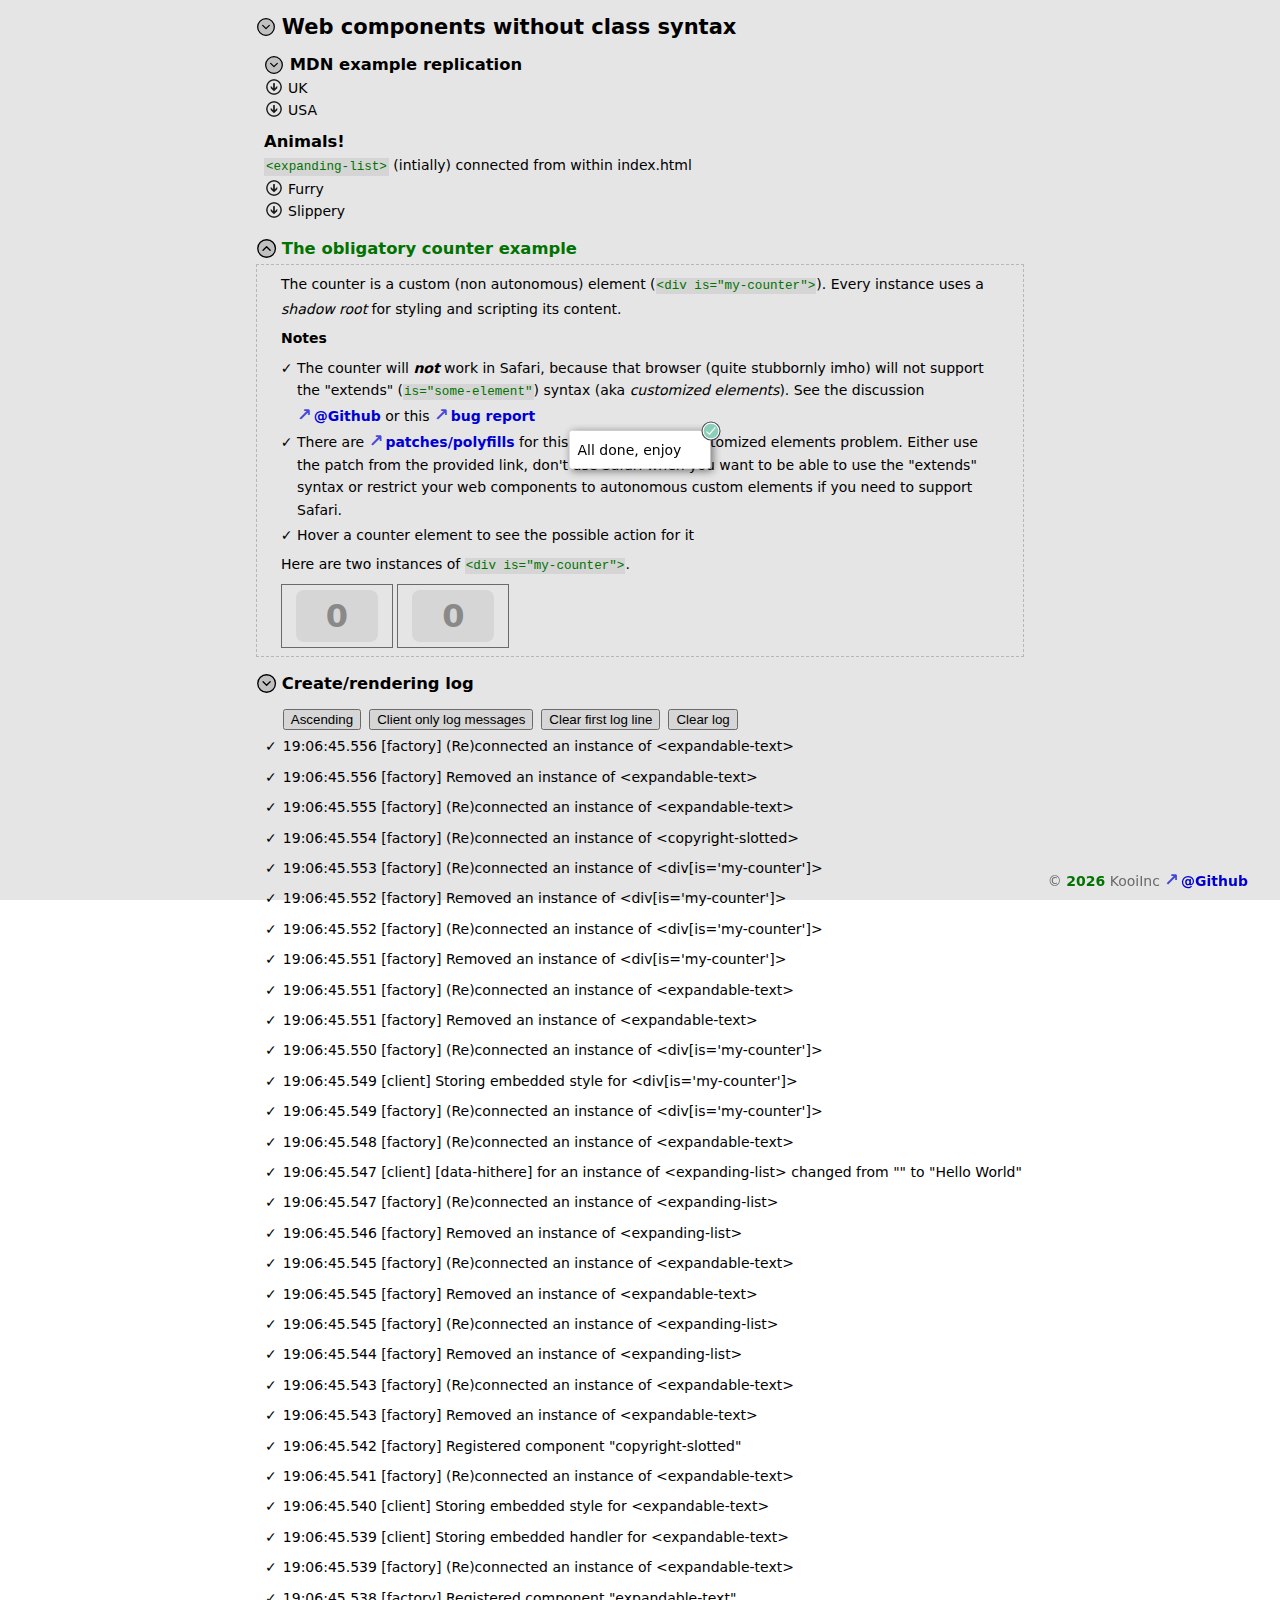
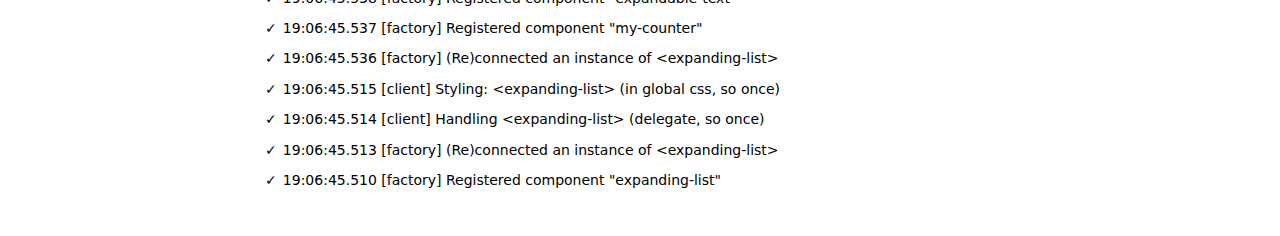
==== Demo/index.html @ 290bc9e1 "helptext reporter" ====
<!DOCTYPE html>
<html lang="en">

<head>
  <meta charset="utf8">
  <title> ES web component DEMO </title>
</head>

<body>
  <expanding-list style="display: none">
    <ul>
      <li class="header">
        <expandable-text>
          <h3>MDN example replication</h3>
          <div class="fold">
            <div>The expanding list web component example from
              <a href="https://mdn.github.io/web-components-examples/expanding-list-web-component/" target="_blank">MDN
                example</a>
            </div>
            <div><code>&lt;expanding-list></code> connected from within index.html</div>
            <div>
              <b>Note</b>: styling and coding for this component are modernized (and less convoluted)
              versions of the code in the original MDN example.
            </div>
          </div>
        </expandable-text>
      </li>
      <li>
        UK
        <ul>
          <li>
            Yorkshire
            <ul>
              <li>
                Leeds
                <ul>
                  <li>Train station</li>
                  <li>Town hall</li>
                  <li>
                    Headrow
                    <ul>
                      <li>
                        Even numbers
                        <ul>
                          <li>2 - 20</li>
                          <li>22 - 40</li>
                          <li>42 up</li>
                        </ul>
                      </li>
                      <li>Odd numbers
                        <ul>
                          <li>1 - 19</li>
                          <li>21 - 39</li>
                          <li>41 up</li>
                        </ul>
                      </li>
                    </ul>
                  </li>
                </ul>
              </li>
              <li>Bradford</li>
              <li>Hull</li>
            </ul>
          </li>
        </ul>
      </li>
      <li>
        USA
        <ul>
          <li>
            California
            <ul>
              <li>Los Angeles</li>
              <li>San Francisco</li>
              <li>Berkeley</li>
            </ul>
          </li>
          <li>Nevada</li>
          <li>Oregon</li>
        </ul>
      </li>
    </ul>
  </expanding-list>

  <expanding-list style="display: none">
    <ul>
      <li class="header">
        <h3>Animals!</h3>
        <div><code>&lt;expanding-list></code> (intially) connected from within index.html</div>
      </li>
      <li>
        Furry
        <ul>
          <li>Cats</li>
          <li>Dogs</li>
          <li>Monkeys</li>
        </ul>
      </li>
      <li>
        Slippery
        <ul>
          <li>
            When wet
            <ul>
              <li>Snakes</li>
              <li>Reptiles</li>
            </ul>
          </li>
          <li>
            Always
            <ul>
              <li>Fish</li>
              <li>Snails</li>
              <li>Certain types of humans</li>
            </ul>
          </li>
        </ul>
      </li>
    </ul>
  </expanding-list>

  <expandable-text style="display: none">
    <div>
      <h2 data-expanded="0">Web components without class syntax</h2>
      <div class="fold">
        <div>
          Contrary to what many think or believe, there are <i>not</i> many cases in EcmaScript (ES)
          where it makes sense to use the recently added
          <a target="_blank" href="https://developer.mozilla.org/en-US/docs/Web/JavaScript/Reference/Classes">class
            syntax</a> (I would even argue that ES class syntax is completely <i>unnecessary</i>).
        </div>
        <div>
          It makes even less sense that for the creation of custom HTML elements a developer seems to
          have <i>only</i> this class syntax available.
        </div>
        <div>
          So I created a small factory to create web components without this class syntax. Basically
          it replaces the <code>super</code> call within the class with a constructor created using
          <code>Reflect.construct</code> and the desired elements' prototype (autonomous: <code>HTMLElement</code>,
          custom: any element, e.g. <code>HTMLOListElement</code>). See the module file (<code>./Src/WebComponentFactory.js</code>)
          for details and <code>./index.js</code> and/or <code>./index.html</code> for application
          examples.
        </div>
        <div>
          <b>Notes</b>
          <ul>
            <li>
              The text you are reading now is the content of the web component
              <code>expandable-text</code>.
            </li>
            <li>
              The WebComponentFactory module uses
              <a target="_blank" href="https://stackblitz.com/edit/js-nyqr5l?file=index.js"
              >design by contract</a> in conjunction with a
              <a target="_blank" href="https://stackblitz.com/edit/js-a1ggb3?file=index.js"
              >small utility</a> to check the type of ES-variables.
            </li>
            <li>
              This demo uses the module
              <a target="_blank" href="https://www.npmjs.com/package/stackblitzhelpers">stackblitzhelpers</a>
              for printing logs to the screen. That module also includes the module
              <a target="_blank" href="https://github.com/KooiInc/JQL">JQL</a> which is used for
              some (dynamic) element and css manipulation.
            </li>
          </ul>
        </div>
        <div>
          Enjoy and happy coding!
        </div>
        <div>
          <h3>Syntax/usage</h3>
          <ul>
            <li>A component is created using the modules' imported default method <br>(e.g. <code>import
              {default as CreateComponent} from "[module location]/WebComponentFactory.js"</code>).
            </li>
            <li>The component creator method receives at least a (<a target="_blank"
                                                                     href="https://html.spec.whatwg.org/multipage/custom-elements.html#valid-custom-element-name"
            >valid</a>
              ) <i>component name</i>. Other parameters are optional. The parameter block is passed as
              an <code>Object literal</code>. The signature is <code class="block">CreateComponent({
                <br>&nbsp;&nbsp;componentName: string, <br>&nbsp;&nbsp;[onConnect: Function(node: HTMLElement
                <span class="comment">/* the custom node */</span>]),
                <br>&nbsp;&nbsp;[extends: String]
                <br>&nbsp;&nbsp;<span class="comment">//^ the {extends} parameter for
                  customElements.define. e.g. 'ul', `TABLE` or 'P'</span>
                <br>&nbsp;&nbsp;[onDisconnect: Function(node: HTMLElement <span class="comment">/* the removed custom node */</span>)],
                <br>&nbsp;&nbsp;[onAdopted: Function(node: HTMLElement <span class="comment">/* the adopted custom node */</span>)],
                <br>&nbsp;&nbsp;[onAttrChange: Object {attributes: Array[string], method: Function },
                <br>&nbsp;&nbsp;<span class="comment">/* the signature of [method] is
              <br>&nbsp;&nbsp;&nbsp;&nbsp;&nbsp;Function(
              <br>&nbsp;&nbsp;&nbsp;&nbsp;&nbsp;&nbsp;&nbsp;node: HTMLElement <span class="comment">//the custom element instance</span>
              <br>&nbsp;&nbsp;&nbsp;&nbsp;&nbsp;&nbsp;&nbsp;attributeName: string,
              <br>&nbsp;&nbsp;&nbsp;&nbsp;&nbsp;&nbsp;&nbsp;oldValue: string,
              <br>&nbsp;&nbsp;&nbsp;&nbsp;&nbsp;&nbsp;&nbsp;newValue: string ) {...} */</span> </code>
              <b>Note</b>: <code>componentName</code> and <code>onAttrChange -
                attributes parameter</code> are strictly checked by contract. When
              <code>componentName</code> violates the contract (the contract enforces
              a <a target="_blank" href="https://html.spec.whatwg.org/multipage/custom-elements.html#valid-custom-element-name"
              >valid custom element name</a>), the custom element creation
              will not be executed (with a message in the console). When the
              <code>onAttrChange - attributes parameter</code> is invalid, its default
              value will be used (with a message within the console).
              <code>onDisconnect</code>, <code>onConnect</code> and <code>onAttrChange - method
                parameter</code> are by default empty Functions.
            </li>
            <li>A custom element instance can exist in html (see <i>index.html</i>). It will be
              rendered on creation within the script. <br>e.g. the MDN example replication is created
              as <code class="block">CreateComponent( {
                <br>&nbsp;&nbsp;componentName: `expanding-list`,
                <br>&nbsp;&nbsp;onConnect: expandingListRenderer,
                <br>&nbsp;&nbsp;onAttrChange: { attributes: [`data-hithere`], method: attrChange }, }
                ) {...}</code>
            </li>
            <li>
              A component can be instantiated by creating and appending it, e.g. <code class="block">CreateComponent({
              <br>&nbsp;&nbsp;componentName: 'my-counter' <br>&nbsp;&nbsp;onConnect:
              myCounterRendererFunction,});
              <br>&nbsp;&nbsp;document.body.append(document.createElement('my-counter'))</code>
              <b>Note</b>: on connecting a custom element, the data-attribute <code>component-connected</code> is
              added to it with value <b>1</b>. When a connected element is disconnected (e.g. when it is moved)
              and <code>onDisconnect</code> is used this value is set to <b>0</b>. When the value is <b>1</b>,
              <code>onConnect</code> will not run - this actually means that <code>onDisconnect</code>
              is not really necessary unless you want to do special things to a disconnected custom
              element.
            </li>
            <li>
              The module provides two custom methods and two custom properties for instances or within
              the constructors' prototype.
              <ul>
                <li>
                  One can retrieve the tag name of a custom element instance using <code>[instance].myName</code>.
                  Usage example: <code class="block">const myCounters =
                  [...document.querySelectorAll(`div`)] <br>&nbsp;&nbsp;.filter(el => el.myName &&
                  /my-counter/.test(el.myName));</code> <i>Fun fact</i>: for created non autonomous
                  elements, <code>myName</code> is also available. <br>So when you created <code>&lt;div
                  is="my-element"></code>, for every div in the DOM you can use <br><code>document.querySelector(`div.something`).myName
                  <span class="comment">// => "div"</span></code>.
                </li>
                <li>
                  One can retrieve the nth custom element instance from the DOM using the
                  <code>.nth</code> method. Example: the <code>expandable-text</code> component has
                  4 instances in this document. To retrieve the second instance of it use
                  <code>document.querySelector(`expandandable-text`).nth(2)</code>.
                  See the <code>implement</code> function within <code>index.js</code> for a usage
                  example. <br><b>Note</b>: the parameter (number) of <code>.nth</code> is <i>not</i>
                  zero based.
                </li>
                <li>
                  To enable storing and/or retrieving custom element state(s) the method <code>[instance].setComponentState</code>
                  and the property <code>[instance].state</code> are available. <br>Say you want to
                  style a custom element in a global stylesheet, it's not necessary to repeat the
                  styling for every instance you add to or move within the DOM. In that case within
                  the rendering function (<code>onConnect</code>) you use for example:
                  <code class="block">function myRenderer(elem) { <br>&nbsp;&nbsp;if
                    (!elem.state.isStyled) { <br>&nbsp;&nbsp;&nbsp;&nbsp;initiateStyle(elem); <br>&nbsp;&nbsp;&nbsp;&nbsp;elem.setComponentState({isStyled:
                    true, note: "used JQL/LifeCSS"}); <br>&nbsp;&nbsp;}
                    <br>&nbsp;&nbsp;<span class="comment">// ... more code</span> <br>}</code>
                  <b>Note</b>: see also <code>./Src/index.js[expandableTextRenderer]</code>. In it the
                  stylesheet and handler for the custom <code>expandable-text</code> component are
                  stored within the custom element state and encapsulated in its instances' <code>shadowRoot</code>.
                </li>
              </ul>
            </li>
            <li>The module also exports a <code>reporter</code> Object. <br>With it one can force
              reporting in the console and/or using a custom reporting method. For the examples in
              this demo it is defined as: <code class="block">import {default as CreateComponent,
                reporter} from
                <br>&nbsp;&nbsp;"[module location]/WebComponentFactory.js"; <br>reporter.on();
                <br>reporter.report = logReverseFactory();
                <br>reporter.clientOnly = false;
                <br><span class="comment">//^ report from client only, or both client and module,
                  default false</span>
              </code>
              See <b>Create/rendering logs</b> at the bottom of the
              demo.
            </li>
          </ul>
        </div>
      </div>
    </div>
  </expandable-text>

  <template id="log-header-notes">
    <div>
      <h3 data-expanded="0">Create/rendering log</h3>
      <div class="fold">
        <div><b>Notes</b>
          <ul>
            <li>
              The <code>es-webcomponent-factory</code> module encapsulates
              a mechanism for logging its actions named <code>reporter</code>.
              By default it is <i>off</i>.
              To use reporting import <code>reporter</code> from the module:
              <br><code>import {(<span class="comment"
                >..., ... </span>, <b>reporter</b>} from "[module location]"</code>.
              <br>When it's switched <i>on</i>, by default it logs
              to the console. You can create your own logging method (e.g. for printing
              actions to screen) and attach it to the reporting factory.</li>
            <li>
              This demonstration uses a custom logger function. It is inititialized with
              <code class="block">reporter.on();<br><span class="comment"></span
                >reporter.report = logDemoFactory();</code>
              If <code>report</code> is not assigned and reporter is on (<code>reporter.[on/off]()</code>
              switches on/off), logging will occur within the developer console.
            </li>
            <li>The logging is reversed (most recent entry first) by default.
              You can however toggle printing log entries descending
              or ascending using a button.
              After clicking the button, the document  will be reloaded.
              The current choice is remembered over page reloads.
            </li>
            <li>
              Because change and/or mutation listeners, are not synchronous logging may
              <i>not</i> be fully chronological.
            </li>
            <li>
              You can toggle printing all (module and client) log entries or only
              log entries from the client script. After clicking  the button, the document
              will be reloaded. The current choice is remembered over page reloads.
            </li>
            <li>
              Moving elements using DOM-methods (e.g. <code>append</code> or <code>appendChild</code>)
              means the moved element is rendered again (that's how the browser processes it). For
              custom elements that are moved (re-)rendering is thus logged as <i>Removed [...]</i> and
              <i>(Re)connected [...]</i> (when 'All log messages' is active).
            </li>
            <li>
              The log can be cleared by line or completely.
            </li>
          </ul>
        </div>
      </div>
    </div>
  </template>

  <template id="counter-header-text">
    <div>
      <h3 data-expanded="1">The obligatory counter example</h3>
      <div class="fold">
        <div>
          The counter is a custom (non autonomous) element
          (<code>&lt;div is="my-counter"></code>). Every instance
          uses a <i>shadow root</i> for styling and scripting its content.
        </div>
        <div>
          <b>Notes</b>
          <ul>
            <li>
              The counter will <b><i>not</i></b> work in Safari, because that browser
              (quite stubbornly imho) will not support the "extends"
              (<code>is="some-element"</code>) syntax (aka <i>customized elements</i>).
              See the discussion <a
                target="_blank"
                href="https://github.com/WICG/webcomponents/issues/509#issuecomment-230700060"
              >@Github</a> or this <a
                target="_blank"
                href="https://bugs.webkit.org/show_bug.cgi?id=182671">bug report</a>
            </li>
            <li>
              There are <a
                target="_blank"
                href="https://github.com/ungap/custom-elements">patches/polyfills</a>
              for this (Safari specific) customized elements problem.
              Either use the patch from the provided link, don't use Safari
              when you want to be able to use the "extends"
              syntax or restrict your web components to autonomous custom elements
              if you need to support Safari.
            </li>
            <li>Hover a counter element to see the possible action for it</li>
          </ul>
        </div>
        <div>Here are two instances of <code>&lt;div is="my-counter"></code>.</div>
        <div is="my-counter"></div>
        <div is="my-counter"></div>
      </div>
    </div>
  </template>

  <template id="expandable-text-style">
    <style>
      a {
        text-decoration: none;
        font-weight: bold;
      }

      a[target]:before {
        color: rgba(0, 0, 238, 0.7);
        font-size: 1.1rem;
        padding-right: 2px;
        vertical-align: baseline;
      }

      a[target="_top"]:before {
        content: "↺";
      }

      a[target="_blank"]:before {
        content: "↗";
      }

      code {
        color: green;
        background-color: rgb(238, 238, 238);
        padding: 1px;
        font-family: monospace;
        font-size: 0.9em;
      }

      code.block {
        display: block;
        padding: 6px;
        margin: 0.5rem 0;
        max-width: 90%;
      }

      code .comment {
        color: rgb(153, 153, 153);
      }

      [data-expanded] {
        cursor: pointer;
        margin: 1rem 0;
      }

      [data-expanded]:hover {
        color: green;
      }

      [data-expanded] + .fold {
        margin-top: -0.5rem;
      }

      .fold ul {
        margin: 0.5rem 0 0 -1.5rem;
      }

      .fold ul li {
        margin-top: 0.2rem;
        list-style: '✓ ';
      }

      .fold ul li ul {
        margin-top: 0.6rem;
      }

      .fold ul li:last-child {
        padding-bottom: 0;
        margin-bottom: 0;
      }

      .fold div {
        margin: 0.4rem 0 0 0;
      }

      [data-expanded='1'] {
        margin-bottom: 0.3rem;
        z-index: 10;
        line-height: 1.1rem;
      }

      [data-expanded]:hover:after {
        color: #999;
        margin-left: 0.3rem;
        font-weight: normal;
        font-size: 10pt;
        line-height: 1rem;
      }

      [data-expanded='0']:hover:after {
        content: ' click to expand\2026';
      }

      [data-expanded='1']:hover:after {
        content: 'click to collapse\2026';
      }

      [data-expanded='1'] + .fold > div:first-child {
        margin-top: 0;
      }

      [data-expanded='1'] {
        color: green;
      }

      [data-expanded='1'] + .fold {
        max-height: 50vh;
        max-width: 100vw;
        overflow-y: auto;
        transition: all 1s ease;
        border: 1px dashed #ccc;
        padding: 8px 1.5rem 8px;
        margin-top: 0.3rem;
      }

      [data-expanded]:before {
        display: inline-block;
        width: 1.3rem;
        height: 1.3rem;
        margin-right: 5px;
        background-repeat: no-repeat;
        background-size: contain;
        background-position-x: 0;
        background-position-y: -1px;
        vertical-align: middle;
        line-height: 1.3em;
        content: ' ';
      }

      [data-expanded='0']:before {
        background-image: url('data:image/svg+xml;utf8,%3Csvg%20width%3D%22800px%22%20height%3D%22800px%22%20viewBox%3D%220%200%2024%2024%22%20fill%3D%22none%22%20xmlns%3D%22http%3A%2F%2Fwww.w3.org%2F2000%2Fsvg%22%3E%3Cpath%20d%3D%22M12%2022c5.523%200%2010-4.477%2010-10S17.523%202%2012%202%202%206.477%202%2012s4.477%2010%2010%2010Z%22%20fill%3D%22%23000000%22%20fill-opacity%3D%22.16%22%20stroke%3D%22%23000000%22%20stroke-width%3D%221.5%22%20stroke-miterlimit%3D%2210%22%2F%3E%3Cpath%20d%3D%22m8%2010%204%204%204-4%22%20stroke%3D%22%23000000%22%20stroke-width%3D%221.5%22%20stroke-linecap%3D%22round%22%20stroke-linejoin%3D%22round%22%2F%3E%3C%2Fsvg%3E');
      }

      [data-expanded='1']:before {
        background-image: url('data:image/svg+xml;utf8,%3Csvg%20width%3D%22800px%22%20height%3D%22800px%22%20viewBox%3D%220%200%2024%2024%22%20fill%3D%22none%22%20xmlns%3D%22http%3A%2F%2Fwww.w3.org%2F2000%2Fsvg%22%3E%3Cpath%20d%3D%22M12%2022c5.523%200%2010-4.477%2010-10S17.523%202%2012%202%202%206.477%202%2012s4.477%2010%2010%2010Z%22%20fill%3D%22%23000000%22%20fill-opacity%3D%22.16%22%20stroke%3D%22%23000000%22%20stroke-width%3D%221.5%22%20stroke-miterlimit%3D%2210%22%2F%3E%3Cpath%20d%3D%22m8%2014%204-4%204%204%22%20stroke%3D%22%23000000%22%20stroke-width%3D%221.5%22%20stroke-linecap%3D%22round%22%20stroke-linejoin%3D%22round%22%2F%3E%3C%2Fsvg%3E')
      }

      [data-expanded='0'] + .fold {
        overflow: hidden;
        max-height: 0;
        max-width: 40vw;
        color: #c0c0c0;
        padding: 0;
        margin: -16px auto 0 1.5rem;
        transition: all 1s ease;
      }

      [data-expanded='0'] + .fold > div:first-child {
        overflow: hidden;
        text-overflow: ellipsis;
        white-space: nowrap;
        margin-top: 0.8rem;
      }
    </style>
  </template>

  <script src="./index.js" type="module"></script>
</body>

</html>
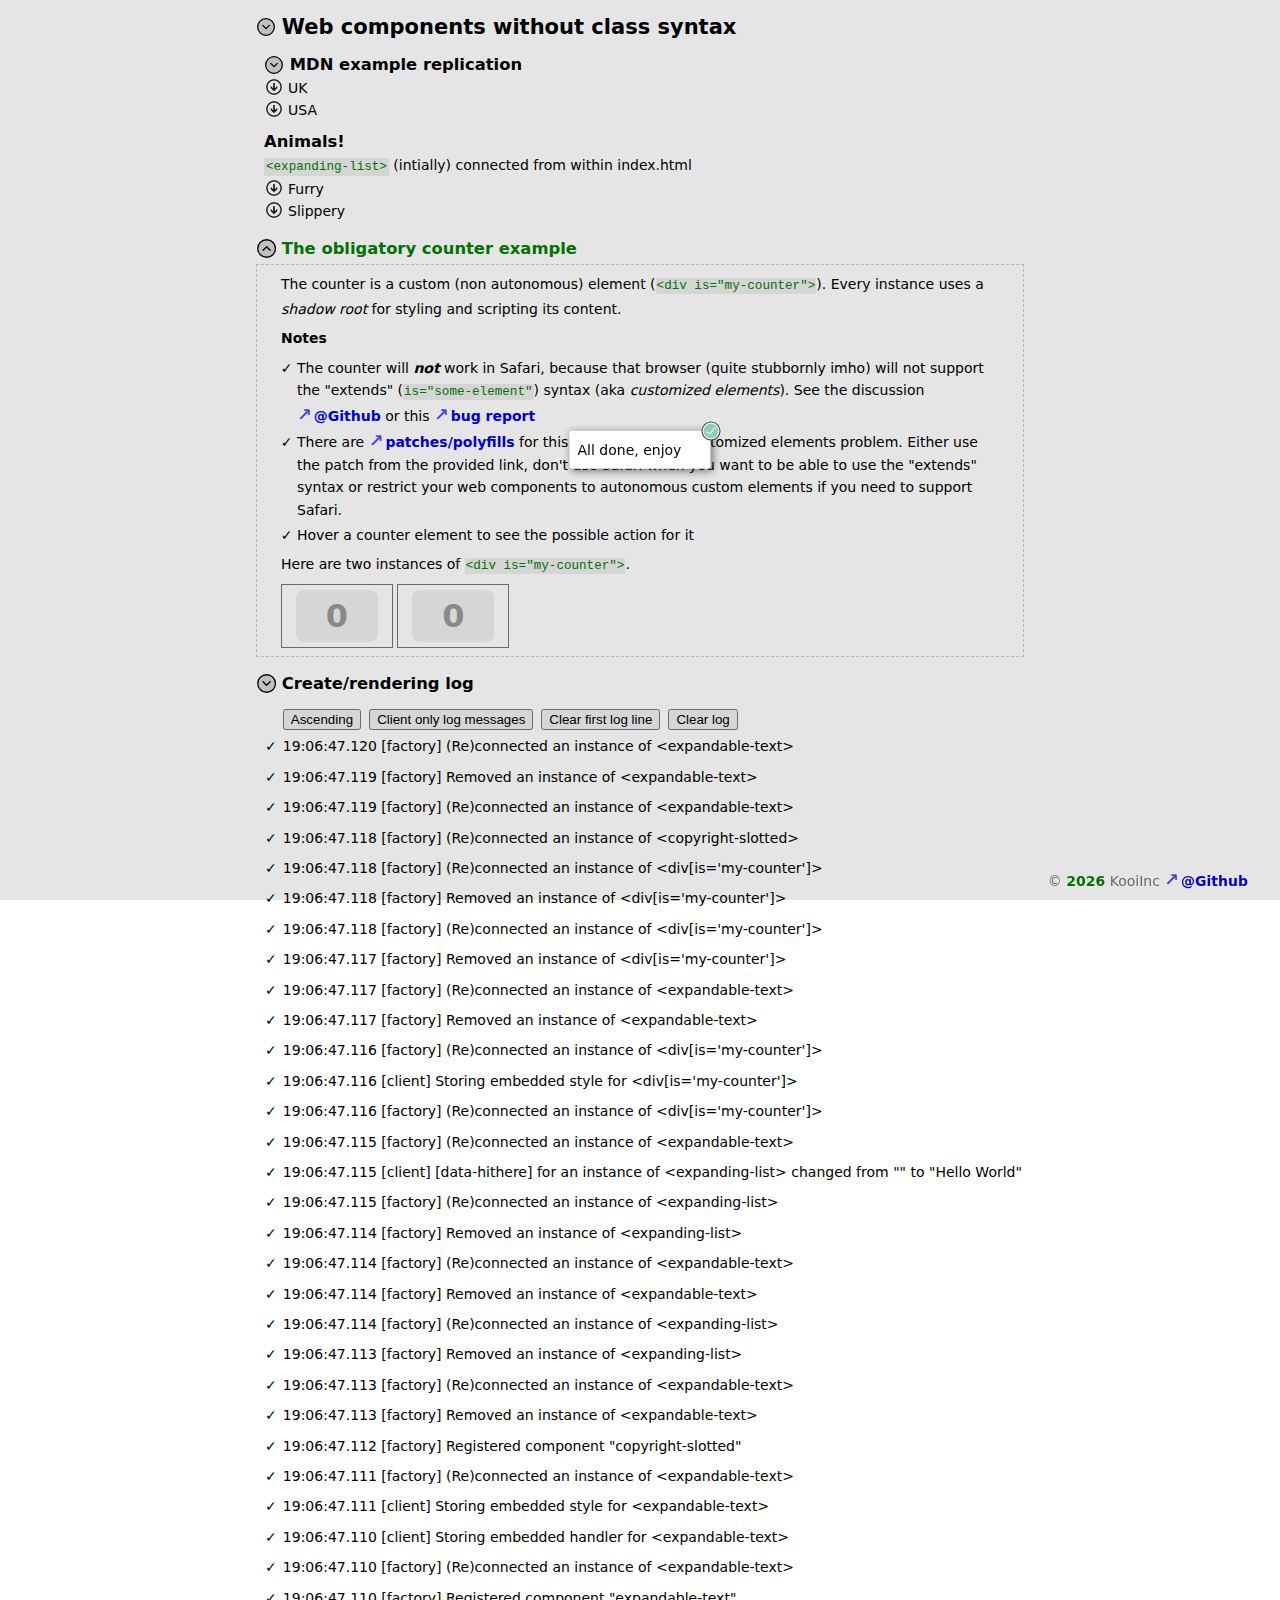
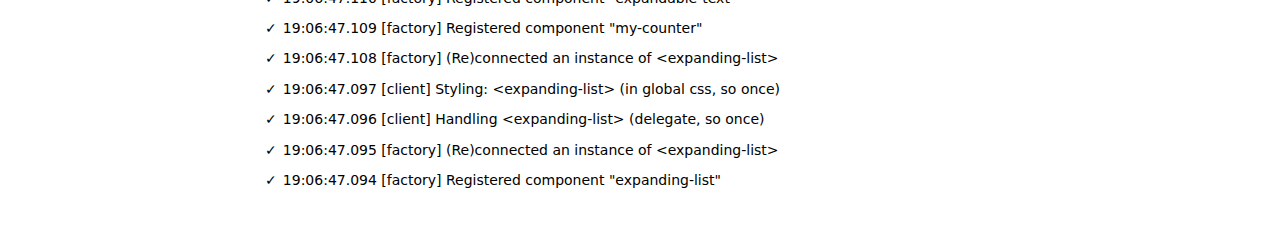
==== commit 1c4aa167: "helptext reporter" ====
--- a/Demo/index.html
+++ b/Demo/index.html
@@ -304,7 +304,7 @@
               switches on/off), logging will occur within the developer console.
             </li>
             <li>The logging is reversed (most recent entry first) by default.
-              You can however toggle printing log entries descending
+              In this demonstration you can however toggle printing log entries descending
               or ascending using a button.
               After clicking the button, the document  will be reloaded.
               The current choice is remembered over page reloads.
@@ -314,12 +314,13 @@
               <i>not</i> be fully chronological.
             </li>
             <li>
-              You can toggle printing all (module and client) log entries or only
+              In this demonstration you can toggle printing all (module and client) log entries or only
               log entries from the client script. After clicking  the button, the document
               will be reloaded. The current choice is remembered over page reloads.
             </li>
             <li>
-              Moving elements using DOM-methods (e.g. <code>append</code> or <code>appendChild</code>)
+              <b>Note</b>: moving custom elements using DOM-methods (e.g. <code>append</code> or <code
+                >appendChild</code>)
               means the moved element is rendered again (that's how the browser processes it). For
               custom elements that are moved (re-)rendering is thus logged as <i>Removed [...]</i> and
               <i>(Re)connected [...]</i> (when 'All log messages' is active).
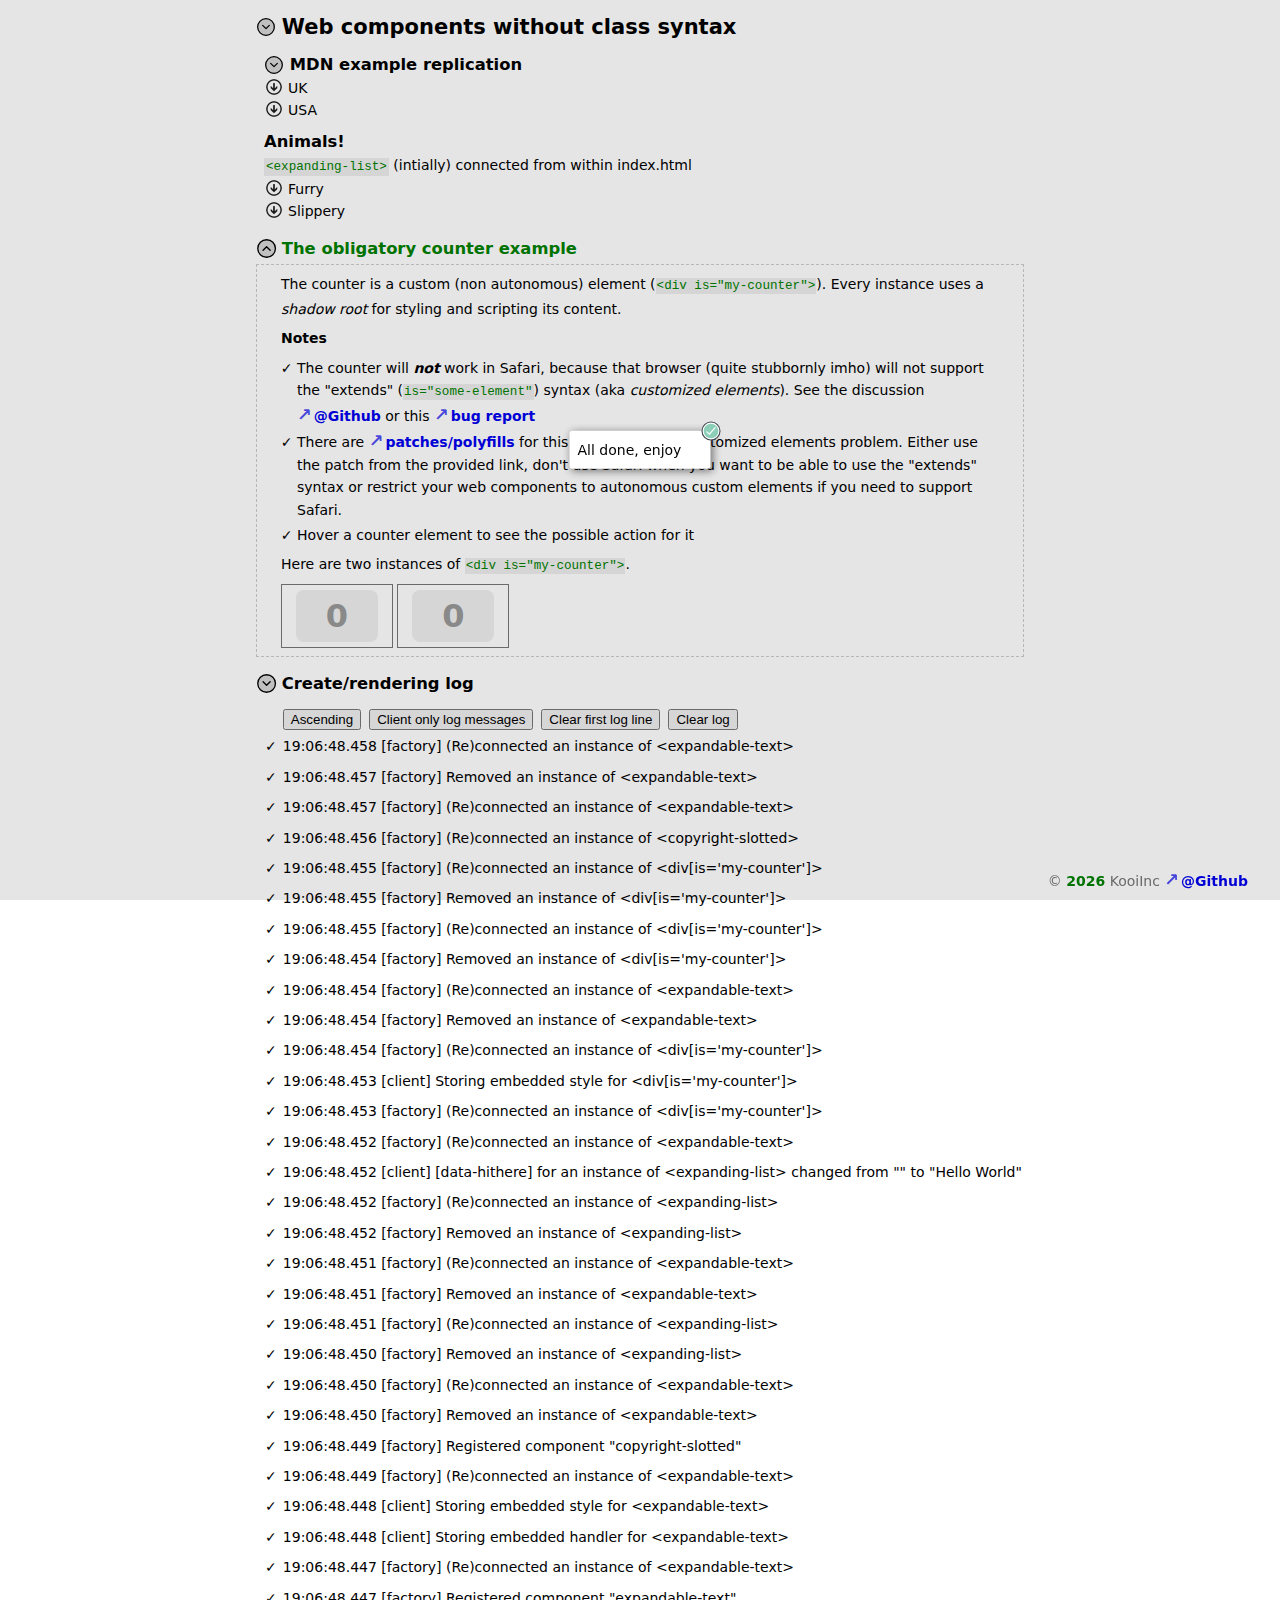
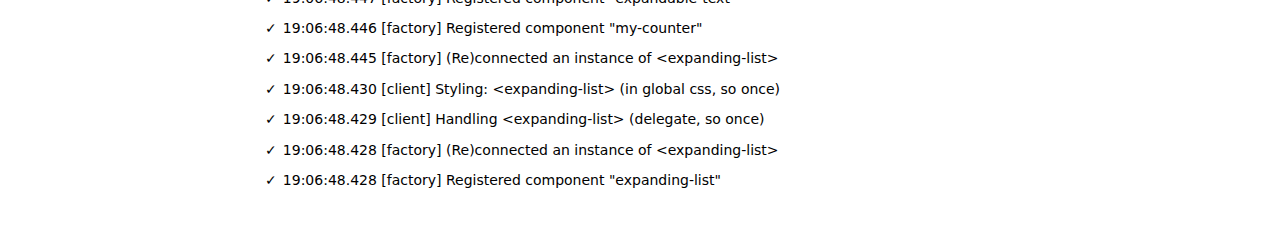
==== commit e8b8b322: "helptext reporter" ====
--- a/Demo/index.html
+++ b/Demo/index.html
@@ -314,7 +314,7 @@
               <i>not</i> be fully chronological.
             </li>
             <li>
-              In this demonstration you can toggle printing all (module and client) log entries or only
+              The custom logger function enables toggling printing all (module and client) log entries or only
               log entries from the client script. After clicking  the button, the document
               will be reloaded. The current choice is remembered over page reloads.
             </li>
@@ -326,7 +326,7 @@
               <i>(Re)connected [...]</i> (when 'All log messages' is active).
             </li>
             <li>
-              The log can be cleared by line or completely.
+              The custom logger function enables clearing the log by line or completely.
             </li>
           </ul>
         </div>
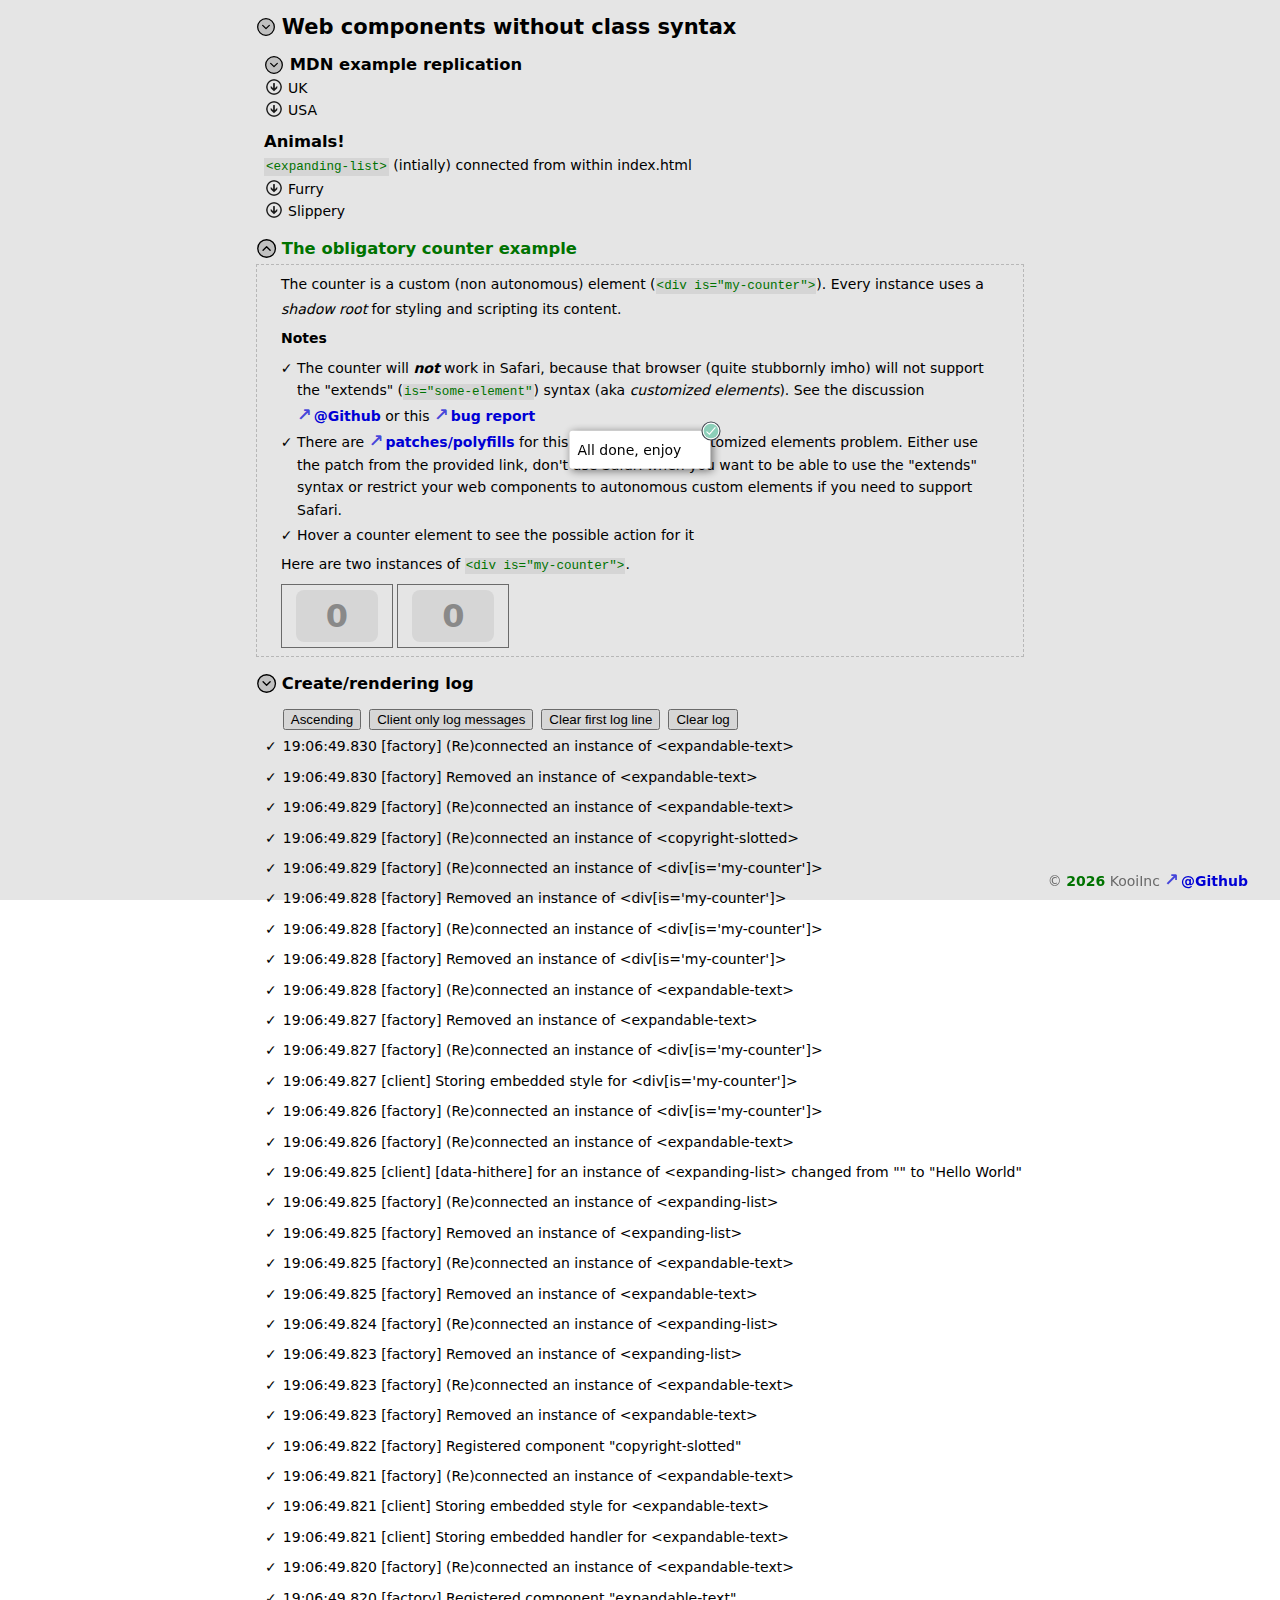
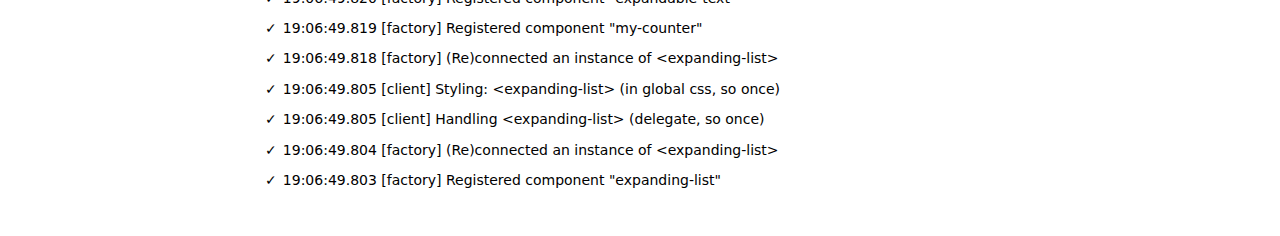
==== commit c3a4d80a: "Update index.html" ====
--- a/Demo/index.html
+++ b/Demo/index.html
@@ -291,7 +291,7 @@
               a mechanism for logging its actions named <code>reporter</code>.
               By default it is <i>off</i>.
               To use reporting import <code>reporter</code> from the module:
-              <br><code>import {(<span class="comment"
+              <br><code>import {<span class="comment"
                 >..., ... </span>, <b>reporter</b>} from "[module location]"</code>.
               <br>When it's switched <i>on</i>, by default it logs
               to the console. You can create your own logging method (e.g. for printing
@@ -537,4 +537,4 @@
   <script src="./index.js" type="module"></script>
 </body>
 
-</html>+</html>
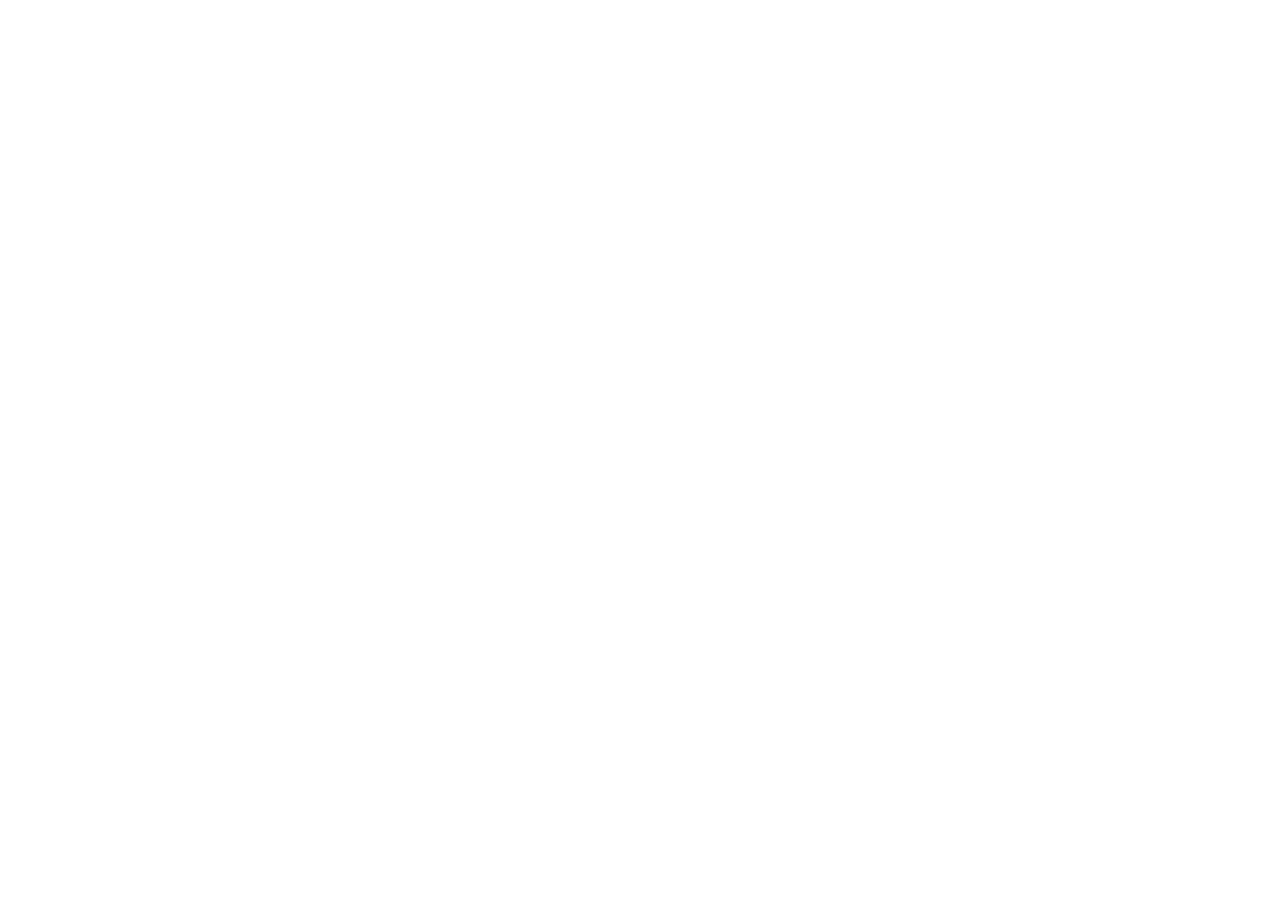
==== commit 3e9a8bc6: "Fixes etc." ====
--- a/Demo/index.html
+++ b/Demo/index.html
@@ -4,6 +4,7 @@
 <head>
   <meta charset="utf8">
   <title> ES web component DEMO </title>
+  <link rel="stylesheet" href="./index.css">
 </head>
 
 <body>
@@ -291,7 +292,7 @@
               a mechanism for logging its actions named <code>reporter</code>.
               By default it is <i>off</i>.
               To use reporting import <code>reporter</code> from the module:
-              <br><code>import {<span class="comment"
+              <br><code>import {(<span class="comment"
                 >..., ... </span>, <b>reporter</b>} from "[module location]"</code>.
               <br>When it's switched <i>on</i>, by default it logs
               to the console. You can create your own logging method (e.g. for printing
@@ -537,4 +538,4 @@
   <script src="./index.js" type="module"></script>
 </body>
 
-</html>
+</html>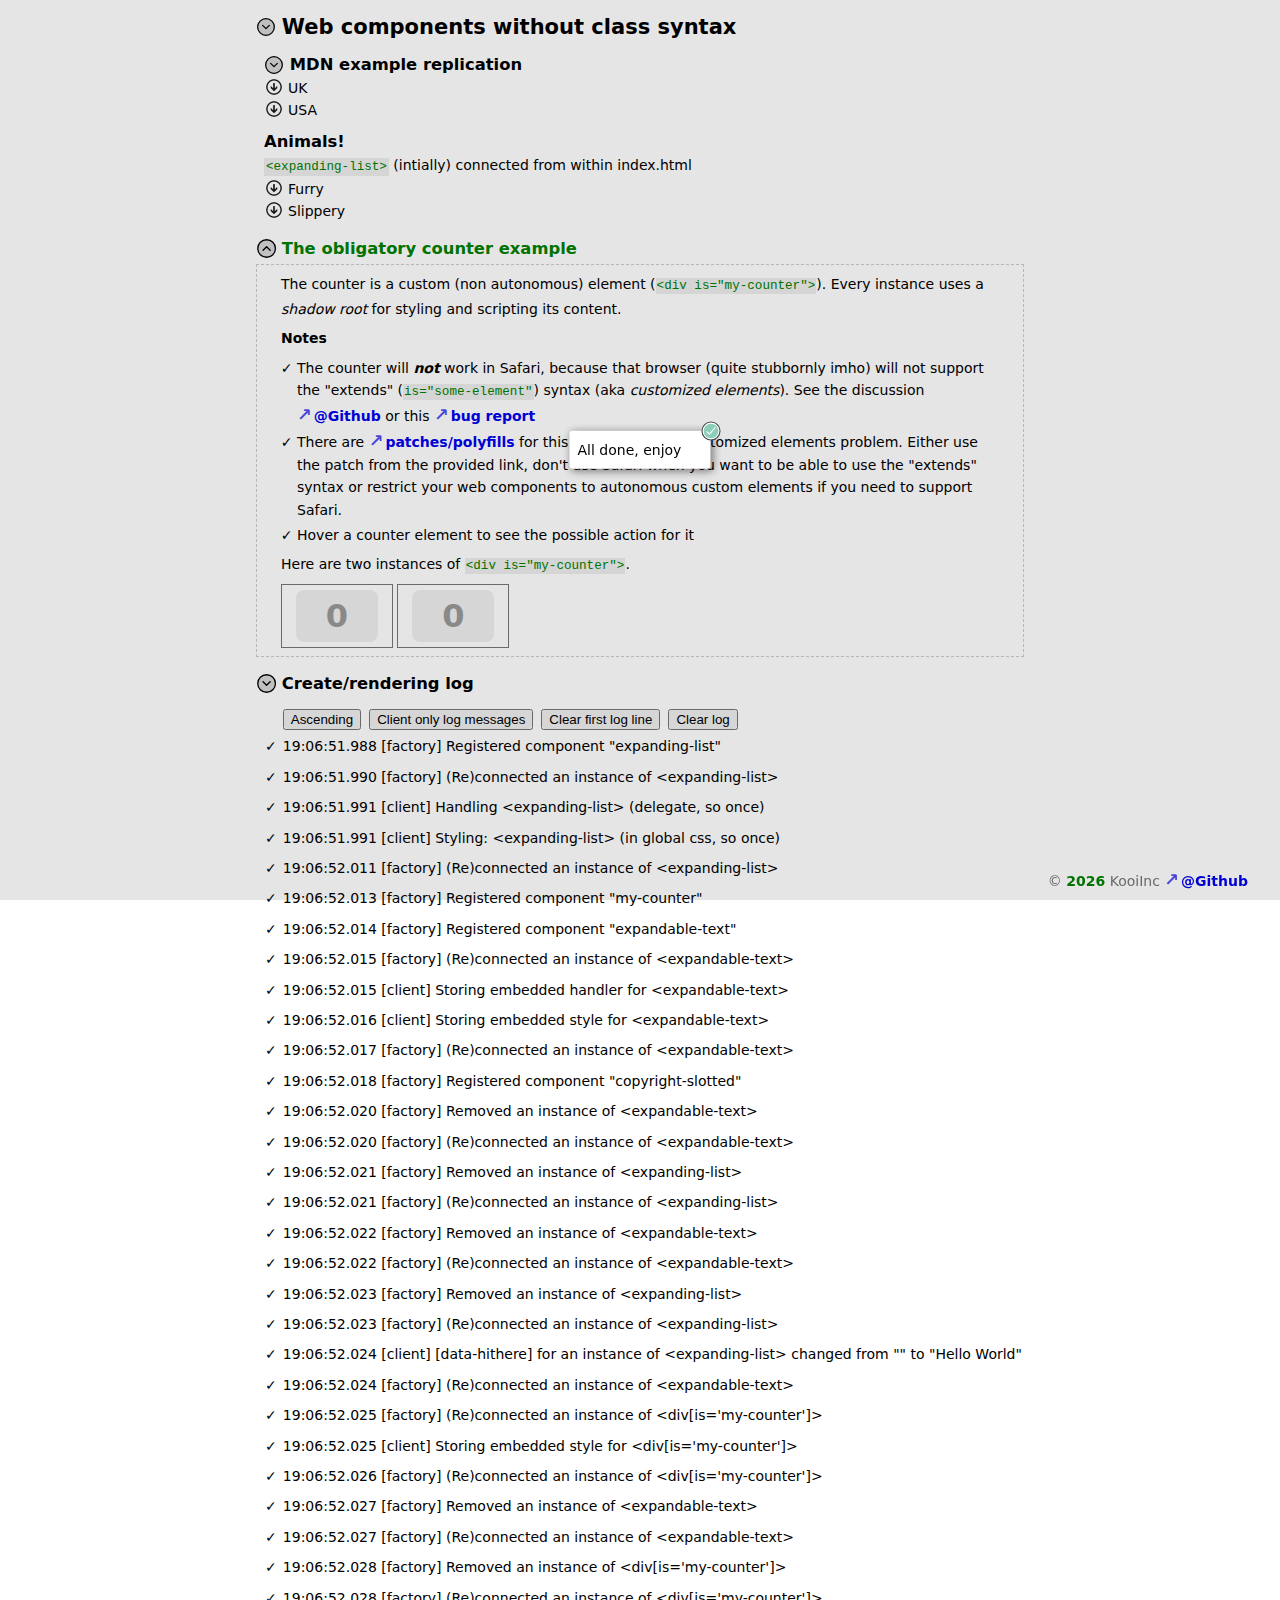
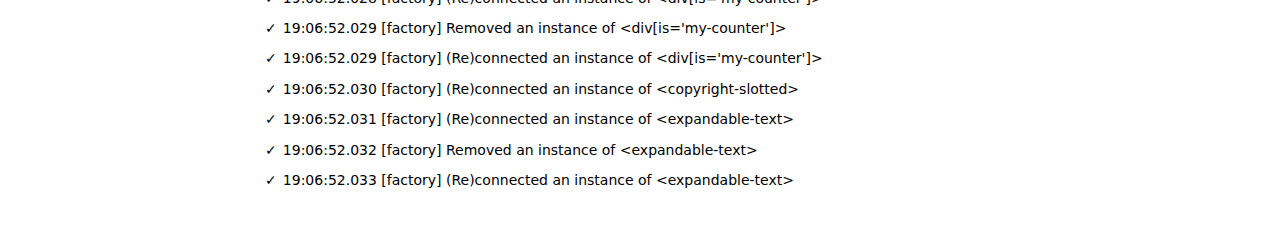
==== commit 96480e1d: "remove external styling" ====
--- a/Demo/index.html
+++ b/Demo/index.html
@@ -4,7 +4,6 @@
 <head>
   <meta charset="utf8">
   <title> ES web component DEMO </title>
-  <link rel="stylesheet" href="./index.css">
 </head>
 
 <body>
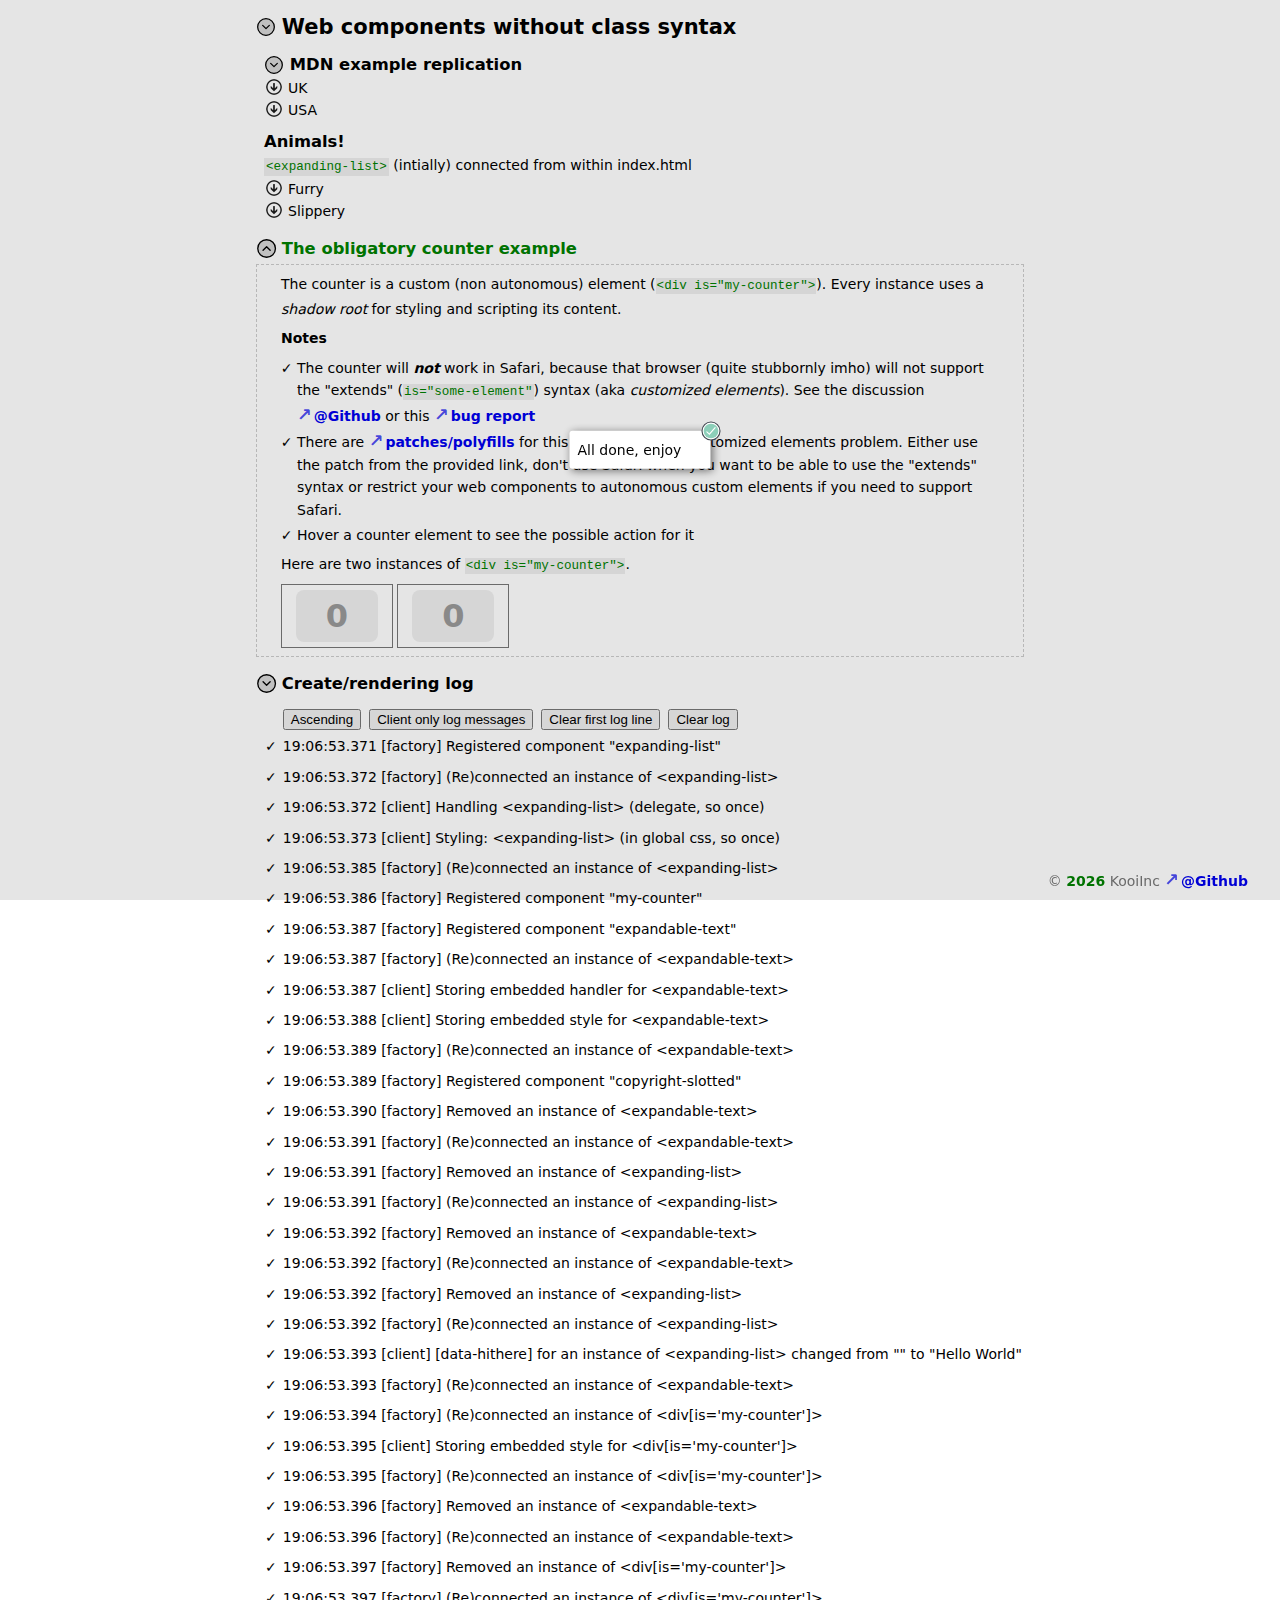
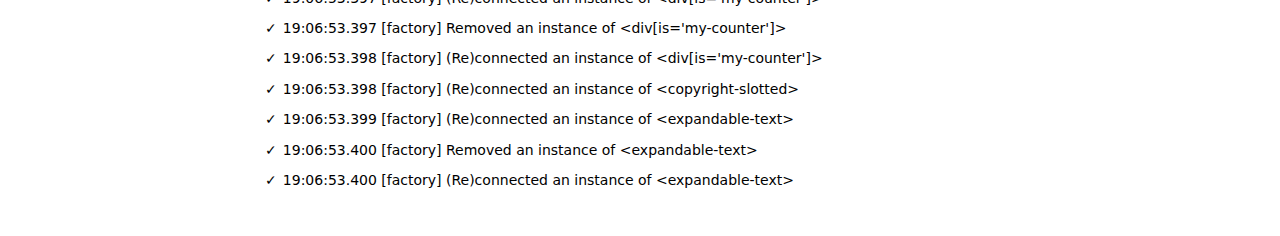
==== commit 6f78a951: "Merge remote-tracking branch 'es-webcompontent-factory/main'" ====
--- a/Demo/index.html
+++ b/Demo/index.html
@@ -291,7 +291,7 @@
               a mechanism for logging its actions named <code>reporter</code>.
               By default it is <i>off</i>.
               To use reporting import <code>reporter</code> from the module:
-              <br><code>import {(<span class="comment"
+              <br><code>import {<span class="comment"
                 >..., ... </span>, <b>reporter</b>} from "[module location]"</code>.
               <br>When it's switched <i>on</i>, by default it logs
               to the console. You can create your own logging method (e.g. for printing
@@ -537,4 +537,4 @@
   <script src="./index.js" type="module"></script>
 </body>
 
-</html>+</html>
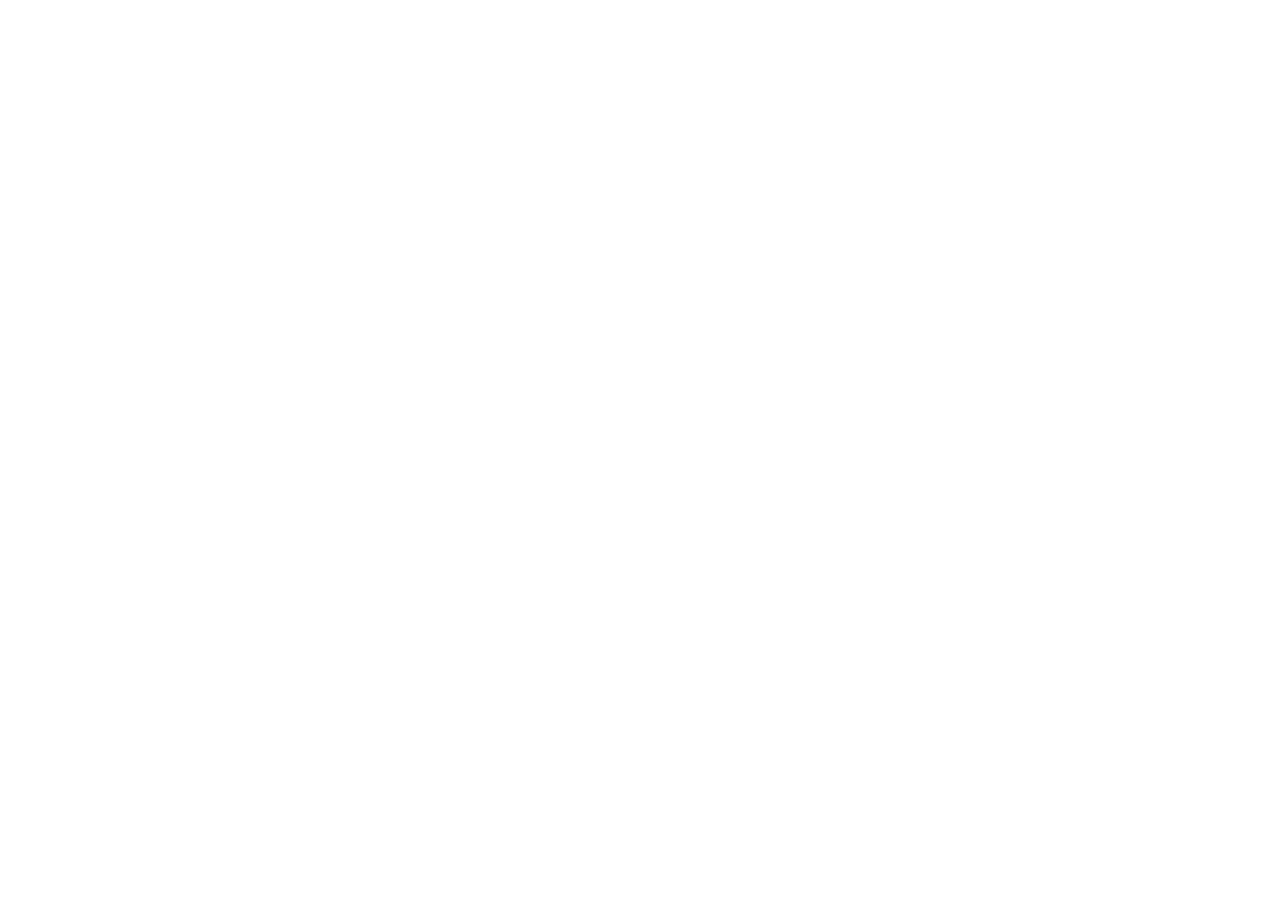
==== commit 597c338d: "Demo b&b: use external templates file use sbhelpers library from jsdelivr fix logFactory problem" ====
--- a/Demo/index.html
+++ b/Demo/index.html
@@ -7,533 +7,6 @@
 </head>
 
 <body>
-  <expanding-list style="display: none">
-    <ul>
-      <li class="header">
-        <expandable-text>
-          <h3>MDN example replication</h3>
-          <div class="fold">
-            <div>The expanding list web component example from
-              <a href="https://mdn.github.io/web-components-examples/expanding-list-web-component/" target="_blank">MDN
-                example</a>
-            </div>
-            <div><code>&lt;expanding-list></code> connected from within index.html</div>
-            <div>
-              <b>Note</b>: styling and coding for this component are modernized (and less convoluted)
-              versions of the code in the original MDN example.
-            </div>
-          </div>
-        </expandable-text>
-      </li>
-      <li>
-        UK
-        <ul>
-          <li>
-            Yorkshire
-            <ul>
-              <li>
-                Leeds
-                <ul>
-                  <li>Train station</li>
-                  <li>Town hall</li>
-                  <li>
-                    Headrow
-                    <ul>
-                      <li>
-                        Even numbers
-                        <ul>
-                          <li>2 - 20</li>
-                          <li>22 - 40</li>
-                          <li>42 up</li>
-                        </ul>
-                      </li>
-                      <li>Odd numbers
-                        <ul>
-                          <li>1 - 19</li>
-                          <li>21 - 39</li>
-                          <li>41 up</li>
-                        </ul>
-                      </li>
-                    </ul>
-                  </li>
-                </ul>
-              </li>
-              <li>Bradford</li>
-              <li>Hull</li>
-            </ul>
-          </li>
-        </ul>
-      </li>
-      <li>
-        USA
-        <ul>
-          <li>
-            California
-            <ul>
-              <li>Los Angeles</li>
-              <li>San Francisco</li>
-              <li>Berkeley</li>
-            </ul>
-          </li>
-          <li>Nevada</li>
-          <li>Oregon</li>
-        </ul>
-      </li>
-    </ul>
-  </expanding-list>
-
-  <expanding-list style="display: none">
-    <ul>
-      <li class="header">
-        <h3>Animals!</h3>
-        <div><code>&lt;expanding-list></code> (intially) connected from within index.html</div>
-      </li>
-      <li>
-        Furry
-        <ul>
-          <li>Cats</li>
-          <li>Dogs</li>
-          <li>Monkeys</li>
-        </ul>
-      </li>
-      <li>
-        Slippery
-        <ul>
-          <li>
-            When wet
-            <ul>
-              <li>Snakes</li>
-              <li>Reptiles</li>
-            </ul>
-          </li>
-          <li>
-            Always
-            <ul>
-              <li>Fish</li>
-              <li>Snails</li>
-              <li>Certain types of humans</li>
-            </ul>
-          </li>
-        </ul>
-      </li>
-    </ul>
-  </expanding-list>
-
-  <expandable-text style="display: none">
-    <div>
-      <h2 data-expanded="0">Web components without class syntax</h2>
-      <div class="fold">
-        <div>
-          Contrary to what many think or believe, there are <i>not</i> many cases in EcmaScript (ES)
-          where it makes sense to use the recently added
-          <a target="_blank" href="https://developer.mozilla.org/en-US/docs/Web/JavaScript/Reference/Classes">class
-            syntax</a> (I would even argue that ES class syntax is completely <i>unnecessary</i>).
-        </div>
-        <div>
-          It makes even less sense that for the creation of custom HTML elements a developer seems to
-          have <i>only</i> this class syntax available.
-        </div>
-        <div>
-          So I created a small factory to create web components without this class syntax. Basically
-          it replaces the <code>super</code> call within the class with a constructor created using
-          <code>Reflect.construct</code> and the desired elements' prototype (autonomous: <code>HTMLElement</code>,
-          custom: any element, e.g. <code>HTMLOListElement</code>). See the module file (<code>./Src/WebComponentFactory.js</code>)
-          for details and <code>./index.js</code> and/or <code>./index.html</code> for application
-          examples.
-        </div>
-        <div>
-          <b>Notes</b>
-          <ul>
-            <li>
-              The text you are reading now is the content of the web component
-              <code>expandable-text</code>.
-            </li>
-            <li>
-              The WebComponentFactory module uses
-              <a target="_blank" href="https://stackblitz.com/edit/js-nyqr5l?file=index.js"
-              >design by contract</a> in conjunction with a
-              <a target="_blank" href="https://stackblitz.com/edit/js-a1ggb3?file=index.js"
-              >small utility</a> to check the type of ES-variables.
-            </li>
-            <li>
-              This demo uses the module
-              <a target="_blank" href="https://www.npmjs.com/package/stackblitzhelpers">stackblitzhelpers</a>
-              for printing logs to the screen. That module also includes the module
-              <a target="_blank" href="https://github.com/KooiInc/JQL">JQL</a> which is used for
-              some (dynamic) element and css manipulation.
-            </li>
-          </ul>
-        </div>
-        <div>
-          Enjoy and happy coding!
-        </div>
-        <div>
-          <h3>Syntax/usage</h3>
-          <ul>
-            <li>A component is created using the modules' imported default method <br>(e.g. <code>import
-              {default as CreateComponent} from "[module location]/WebComponentFactory.js"</code>).
-            </li>
-            <li>The component creator method receives at least a (<a target="_blank"
-                                                                     href="https://html.spec.whatwg.org/multipage/custom-elements.html#valid-custom-element-name"
-            >valid</a>
-              ) <i>component name</i>. Other parameters are optional. The parameter block is passed as
-              an <code>Object literal</code>. The signature is <code class="block">CreateComponent({
-                <br>&nbsp;&nbsp;componentName: string, <br>&nbsp;&nbsp;[onConnect: Function(node: HTMLElement
-                <span class="comment">/* the custom node */</span>]),
-                <br>&nbsp;&nbsp;[extends: String]
-                <br>&nbsp;&nbsp;<span class="comment">//^ the {extends} parameter for
-                  customElements.define. e.g. 'ul', `TABLE` or 'P'</span>
-                <br>&nbsp;&nbsp;[onDisconnect: Function(node: HTMLElement <span class="comment">/* the removed custom node */</span>)],
-                <br>&nbsp;&nbsp;[onAdopted: Function(node: HTMLElement <span class="comment">/* the adopted custom node */</span>)],
-                <br>&nbsp;&nbsp;[onAttrChange: Object {attributes: Array[string], method: Function },
-                <br>&nbsp;&nbsp;<span class="comment">/* the signature of [method] is
-              <br>&nbsp;&nbsp;&nbsp;&nbsp;&nbsp;Function(
-              <br>&nbsp;&nbsp;&nbsp;&nbsp;&nbsp;&nbsp;&nbsp;node: HTMLElement <span class="comment">//the custom element instance</span>
-              <br>&nbsp;&nbsp;&nbsp;&nbsp;&nbsp;&nbsp;&nbsp;attributeName: string,
-              <br>&nbsp;&nbsp;&nbsp;&nbsp;&nbsp;&nbsp;&nbsp;oldValue: string,
-              <br>&nbsp;&nbsp;&nbsp;&nbsp;&nbsp;&nbsp;&nbsp;newValue: string ) {...} */</span> </code>
-              <b>Note</b>: <code>componentName</code> and <code>onAttrChange -
-                attributes parameter</code> are strictly checked by contract. When
-              <code>componentName</code> violates the contract (the contract enforces
-              a <a target="_blank" href="https://html.spec.whatwg.org/multipage/custom-elements.html#valid-custom-element-name"
-              >valid custom element name</a>), the custom element creation
-              will not be executed (with a message in the console). When the
-              <code>onAttrChange - attributes parameter</code> is invalid, its default
-              value will be used (with a message within the console).
-              <code>onDisconnect</code>, <code>onConnect</code> and <code>onAttrChange - method
-                parameter</code> are by default empty Functions.
-            </li>
-            <li>A custom element instance can exist in html (see <i>index.html</i>). It will be
-              rendered on creation within the script. <br>e.g. the MDN example replication is created
-              as <code class="block">CreateComponent( {
-                <br>&nbsp;&nbsp;componentName: `expanding-list`,
-                <br>&nbsp;&nbsp;onConnect: expandingListRenderer,
-                <br>&nbsp;&nbsp;onAttrChange: { attributes: [`data-hithere`], method: attrChange }, }
-                ) {...}</code>
-            </li>
-            <li>
-              A component can be instantiated by creating and appending it, e.g. <code class="block">CreateComponent({
-              <br>&nbsp;&nbsp;componentName: 'my-counter' <br>&nbsp;&nbsp;onConnect:
-              myCounterRendererFunction,});
-              <br>&nbsp;&nbsp;document.body.append(document.createElement('my-counter'))</code>
-              <b>Note</b>: on connecting a custom element, the data-attribute <code>component-connected</code> is
-              added to it with value <b>1</b>. When a connected element is disconnected (e.g. when it is moved)
-              and <code>onDisconnect</code> is used this value is set to <b>0</b>. When the value is <b>1</b>,
-              <code>onConnect</code> will not run - this actually means that <code>onDisconnect</code>
-              is not really necessary unless you want to do special things to a disconnected custom
-              element.
-            </li>
-            <li>
-              The module provides two custom methods and two custom properties for instances or within
-              the constructors' prototype.
-              <ul>
-                <li>
-                  One can retrieve the tag name of a custom element instance using <code>[instance].myName</code>.
-                  Usage example: <code class="block">const myCounters =
-                  [...document.querySelectorAll(`div`)] <br>&nbsp;&nbsp;.filter(el => el.myName &&
-                  /my-counter/.test(el.myName));</code> <i>Fun fact</i>: for created non autonomous
-                  elements, <code>myName</code> is also available. <br>So when you created <code>&lt;div
-                  is="my-element"></code>, for every div in the DOM you can use <br><code>document.querySelector(`div.something`).myName
-                  <span class="comment">// => "div"</span></code>.
-                </li>
-                <li>
-                  One can retrieve the nth custom element instance from the DOM using the
-                  <code>.nth</code> method. Example: the <code>expandable-text</code> component has
-                  4 instances in this document. To retrieve the second instance of it use
-                  <code>document.querySelector(`expandandable-text`).nth(2)</code>.
-                  See the <code>implement</code> function within <code>index.js</code> for a usage
-                  example. <br><b>Note</b>: the parameter (number) of <code>.nth</code> is <i>not</i>
-                  zero based.
-                </li>
-                <li>
-                  To enable storing and/or retrieving custom element state(s) the method <code>[instance].setComponentState</code>
-                  and the property <code>[instance].state</code> are available. <br>Say you want to
-                  style a custom element in a global stylesheet, it's not necessary to repeat the
-                  styling for every instance you add to or move within the DOM. In that case within
-                  the rendering function (<code>onConnect</code>) you use for example:
-                  <code class="block">function myRenderer(elem) { <br>&nbsp;&nbsp;if
-                    (!elem.state.isStyled) { <br>&nbsp;&nbsp;&nbsp;&nbsp;initiateStyle(elem); <br>&nbsp;&nbsp;&nbsp;&nbsp;elem.setComponentState({isStyled:
-                    true, note: "used JQL/LifeCSS"}); <br>&nbsp;&nbsp;}
-                    <br>&nbsp;&nbsp;<span class="comment">// ... more code</span> <br>}</code>
-                  <b>Note</b>: see also <code>./Src/index.js[expandableTextRenderer]</code>. In it the
-                  stylesheet and handler for the custom <code>expandable-text</code> component are
-                  stored within the custom element state and encapsulated in its instances' <code>shadowRoot</code>.
-                </li>
-              </ul>
-            </li>
-            <li>The module also exports a <code>reporter</code> Object. <br>With it one can force
-              reporting in the console and/or using a custom reporting method. For the examples in
-              this demo it is defined as: <code class="block">import {default as CreateComponent,
-                reporter} from
-                <br>&nbsp;&nbsp;"[module location]/WebComponentFactory.js"; <br>reporter.on();
-                <br>reporter.report = logReverseFactory();
-                <br>reporter.clientOnly = false;
-                <br><span class="comment">//^ report from client only, or both client and module,
-                  default false</span>
-              </code>
-              See <b>Create/rendering logs</b> at the bottom of the
-              demo.
-            </li>
-          </ul>
-        </div>
-      </div>
-    </div>
-  </expandable-text>
-
-  <template id="log-header-notes">
-    <div>
-      <h3 data-expanded="0">Create/rendering log</h3>
-      <div class="fold">
-        <div><b>Notes</b>
-          <ul>
-            <li>
-              The <code>es-webcomponent-factory</code> module encapsulates
-              a mechanism for logging its actions named <code>reporter</code>.
-              By default it is <i>off</i>.
-              To use reporting import <code>reporter</code> from the module:
-              <br><code>import {<span class="comment"
-                >..., ... </span>, <b>reporter</b>} from "[module location]"</code>.
-              <br>When it's switched <i>on</i>, by default it logs
-              to the console. You can create your own logging method (e.g. for printing
-              actions to screen) and attach it to the reporting factory.</li>
-            <li>
-              This demonstration uses a custom logger function. It is inititialized with
-              <code class="block">reporter.on();<br><span class="comment"></span
-                >reporter.report = logDemoFactory();</code>
-              If <code>report</code> is not assigned and reporter is on (<code>reporter.[on/off]()</code>
-              switches on/off), logging will occur within the developer console.
-            </li>
-            <li>The logging is reversed (most recent entry first) by default.
-              In this demonstration you can however toggle printing log entries descending
-              or ascending using a button.
-              After clicking the button, the document  will be reloaded.
-              The current choice is remembered over page reloads.
-            </li>
-            <li>
-              Because change and/or mutation listeners, are not synchronous logging may
-              <i>not</i> be fully chronological.
-            </li>
-            <li>
-              The custom logger function enables toggling printing all (module and client) log entries or only
-              log entries from the client script. After clicking  the button, the document
-              will be reloaded. The current choice is remembered over page reloads.
-            </li>
-            <li>
-              <b>Note</b>: moving custom elements using DOM-methods (e.g. <code>append</code> or <code
-                >appendChild</code>)
-              means the moved element is rendered again (that's how the browser processes it). For
-              custom elements that are moved (re-)rendering is thus logged as <i>Removed [...]</i> and
-              <i>(Re)connected [...]</i> (when 'All log messages' is active).
-            </li>
-            <li>
-              The custom logger function enables clearing the log by line or completely.
-            </li>
-          </ul>
-        </div>
-      </div>
-    </div>
-  </template>
-
-  <template id="counter-header-text">
-    <div>
-      <h3 data-expanded="1">The obligatory counter example</h3>
-      <div class="fold">
-        <div>
-          The counter is a custom (non autonomous) element
-          (<code>&lt;div is="my-counter"></code>). Every instance
-          uses a <i>shadow root</i> for styling and scripting its content.
-        </div>
-        <div>
-          <b>Notes</b>
-          <ul>
-            <li>
-              The counter will <b><i>not</i></b> work in Safari, because that browser
-              (quite stubbornly imho) will not support the "extends"
-              (<code>is="some-element"</code>) syntax (aka <i>customized elements</i>).
-              See the discussion <a
-                target="_blank"
-                href="https://github.com/WICG/webcomponents/issues/509#issuecomment-230700060"
-              >@Github</a> or this <a
-                target="_blank"
-                href="https://bugs.webkit.org/show_bug.cgi?id=182671">bug report</a>
-            </li>
-            <li>
-              There are <a
-                target="_blank"
-                href="https://github.com/ungap/custom-elements">patches/polyfills</a>
-              for this (Safari specific) customized elements problem.
-              Either use the patch from the provided link, don't use Safari
-              when you want to be able to use the "extends"
-              syntax or restrict your web components to autonomous custom elements
-              if you need to support Safari.
-            </li>
-            <li>Hover a counter element to see the possible action for it</li>
-          </ul>
-        </div>
-        <div>Here are two instances of <code>&lt;div is="my-counter"></code>.</div>
-        <div is="my-counter"></div>
-        <div is="my-counter"></div>
-      </div>
-    </div>
-  </template>
-
-  <template id="expandable-text-style">
-    <style>
-      a {
-        text-decoration: none;
-        font-weight: bold;
-      }
-
-      a[target]:before {
-        color: rgba(0, 0, 238, 0.7);
-        font-size: 1.1rem;
-        padding-right: 2px;
-        vertical-align: baseline;
-      }
-
-      a[target="_top"]:before {
-        content: "↺";
-      }
-
-      a[target="_blank"]:before {
-        content: "↗";
-      }
-
-      code {
-        color: green;
-        background-color: rgb(238, 238, 238);
-        padding: 1px;
-        font-family: monospace;
-        font-size: 0.9em;
-      }
-
-      code.block {
-        display: block;
-        padding: 6px;
-        margin: 0.5rem 0;
-        max-width: 90%;
-      }
-
-      code .comment {
-        color: rgb(153, 153, 153);
-      }
-
-      [data-expanded] {
-        cursor: pointer;
-        margin: 1rem 0;
-      }
-
-      [data-expanded]:hover {
-        color: green;
-      }
-
-      [data-expanded] + .fold {
-        margin-top: -0.5rem;
-      }
-
-      .fold ul {
-        margin: 0.5rem 0 0 -1.5rem;
-      }
-
-      .fold ul li {
-        margin-top: 0.2rem;
-        list-style: '✓ ';
-      }
-
-      .fold ul li ul {
-        margin-top: 0.6rem;
-      }
-
-      .fold ul li:last-child {
-        padding-bottom: 0;
-        margin-bottom: 0;
-      }
-
-      .fold div {
-        margin: 0.4rem 0 0 0;
-      }
-
-      [data-expanded='1'] {
-        margin-bottom: 0.3rem;
-        z-index: 10;
-        line-height: 1.1rem;
-      }
-
-      [data-expanded]:hover:after {
-        color: #999;
-        margin-left: 0.3rem;
-        font-weight: normal;
-        font-size: 10pt;
-        line-height: 1rem;
-      }
-
-      [data-expanded='0']:hover:after {
-        content: ' click to expand\2026';
-      }
-
-      [data-expanded='1']:hover:after {
-        content: 'click to collapse\2026';
-      }
-
-      [data-expanded='1'] + .fold > div:first-child {
-        margin-top: 0;
-      }
-
-      [data-expanded='1'] {
-        color: green;
-      }
-
-      [data-expanded='1'] + .fold {
-        max-height: 50vh;
-        max-width: 100vw;
-        overflow-y: auto;
-        transition: all 1s ease;
-        border: 1px dashed #ccc;
-        padding: 8px 1.5rem 8px;
-        margin-top: 0.3rem;
-      }
-
-      [data-expanded]:before {
-        display: inline-block;
-        width: 1.3rem;
-        height: 1.3rem;
-        margin-right: 5px;
-        background-repeat: no-repeat;
-        background-size: contain;
-        background-position-x: 0;
-        background-position-y: -1px;
-        vertical-align: middle;
-        line-height: 1.3em;
-        content: ' ';
-      }
-
-      [data-expanded='0']:before {
-        background-image: url('data:image/svg+xml;utf8,%3Csvg%20width%3D%22800px%22%20height%3D%22800px%22%20viewBox%3D%220%200%2024%2024%22%20fill%3D%22none%22%20xmlns%3D%22http%3A%2F%2Fwww.w3.org%2F2000%2Fsvg%22%3E%3Cpath%20d%3D%22M12%2022c5.523%200%2010-4.477%2010-10S17.523%202%2012%202%202%206.477%202%2012s4.477%2010%2010%2010Z%22%20fill%3D%22%23000000%22%20fill-opacity%3D%22.16%22%20stroke%3D%22%23000000%22%20stroke-width%3D%221.5%22%20stroke-miterlimit%3D%2210%22%2F%3E%3Cpath%20d%3D%22m8%2010%204%204%204-4%22%20stroke%3D%22%23000000%22%20stroke-width%3D%221.5%22%20stroke-linecap%3D%22round%22%20stroke-linejoin%3D%22round%22%2F%3E%3C%2Fsvg%3E');
-      }
-
-      [data-expanded='1']:before {
-        background-image: url('data:image/svg+xml;utf8,%3Csvg%20width%3D%22800px%22%20height%3D%22800px%22%20viewBox%3D%220%200%2024%2024%22%20fill%3D%22none%22%20xmlns%3D%22http%3A%2F%2Fwww.w3.org%2F2000%2Fsvg%22%3E%3Cpath%20d%3D%22M12%2022c5.523%200%2010-4.477%2010-10S17.523%202%2012%202%202%206.477%202%2012s4.477%2010%2010%2010Z%22%20fill%3D%22%23000000%22%20fill-opacity%3D%22.16%22%20stroke%3D%22%23000000%22%20stroke-width%3D%221.5%22%20stroke-miterlimit%3D%2210%22%2F%3E%3Cpath%20d%3D%22m8%2014%204-4%204%204%22%20stroke%3D%22%23000000%22%20stroke-width%3D%221.5%22%20stroke-linecap%3D%22round%22%20stroke-linejoin%3D%22round%22%2F%3E%3C%2Fsvg%3E')
-      }
-
-      [data-expanded='0'] + .fold {
-        overflow: hidden;
-        max-height: 0;
-        max-width: 40vw;
-        color: #c0c0c0;
-        padding: 0;
-        margin: -16px auto 0 1.5rem;
-        transition: all 1s ease;
-      }
-
-      [data-expanded='0'] + .fold > div:first-child {
-        overflow: hidden;
-        text-overflow: ellipsis;
-        white-space: nowrap;
-        margin-top: 0.8rem;
-      }
-    </style>
-  </template>
-
   <script src="./index.js" type="module"></script>
 </body>
 
